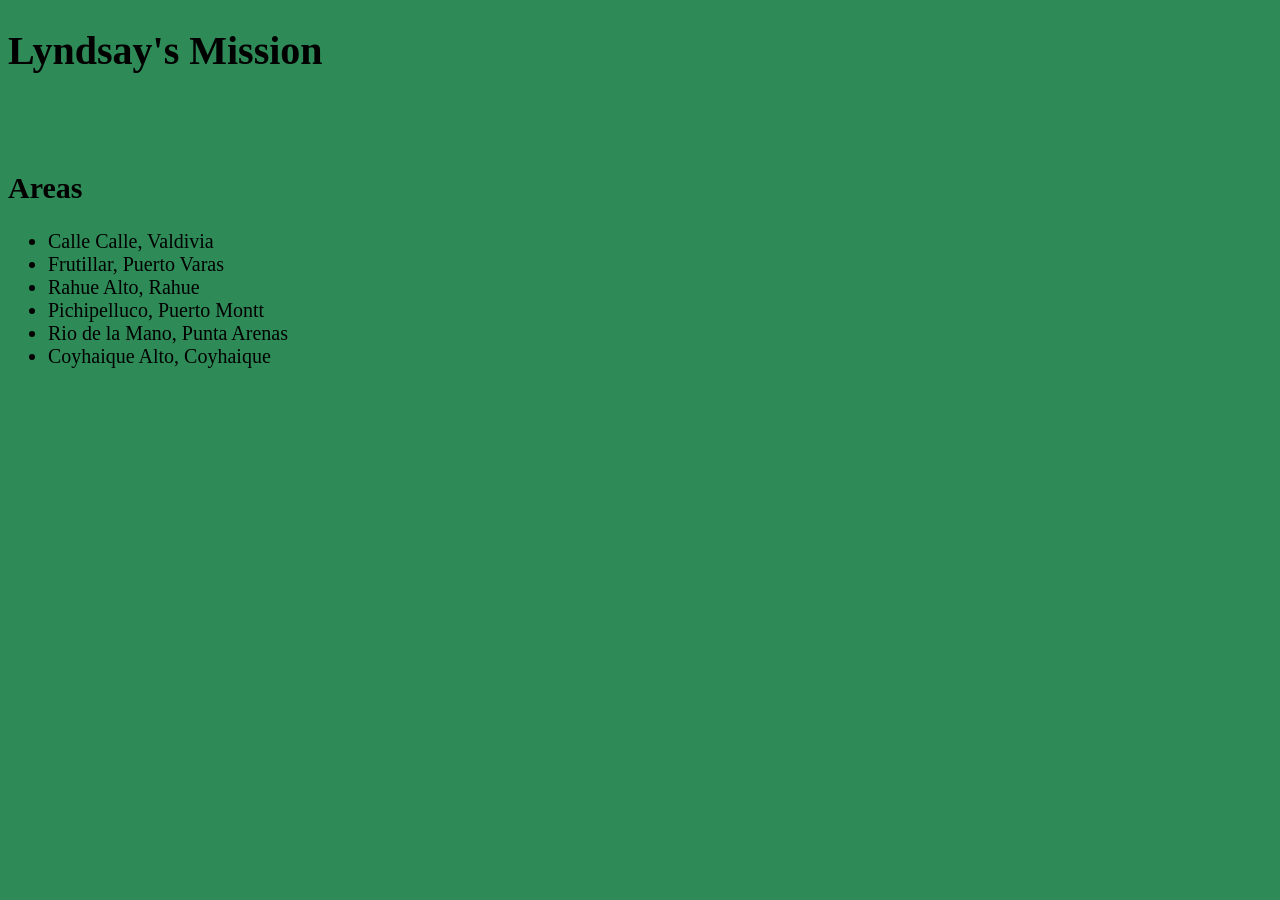
==== index.html @ b6b7c927 "Add files via upload" ====
<!DOCTYPE html>
<html lang="en">
<head>
    <meta charset="UTF-8">
    <meta name="viewport" content="width=device-width, initial-scale=1.0">
    <title>Document</title>
    <link rel="stylesheet" href="styles/indexstyles.css">
</head>
<body>
<h1>Lyndsay's Mission</h1> <br><br>
<h2>Areas</h2>
<ul>
    <li>Calle Calle, Valdivia </li>
        <li>Frutillar, Puerto Varas</li>
        <li>Rahue Alto, Rahue</li>
        <li>Pichipelluco, Puerto Montt</li>
        <li>Rio de la Mano, Punta Arenas</li>
        <li>Coyhaique Alto, Coyhaique</li>

</ul>
</body>
</html>
---- styles/indexstyles.css ----
body{
    background-color:seagreen;
    font-family: georgia;
    font-size: 20px;

}
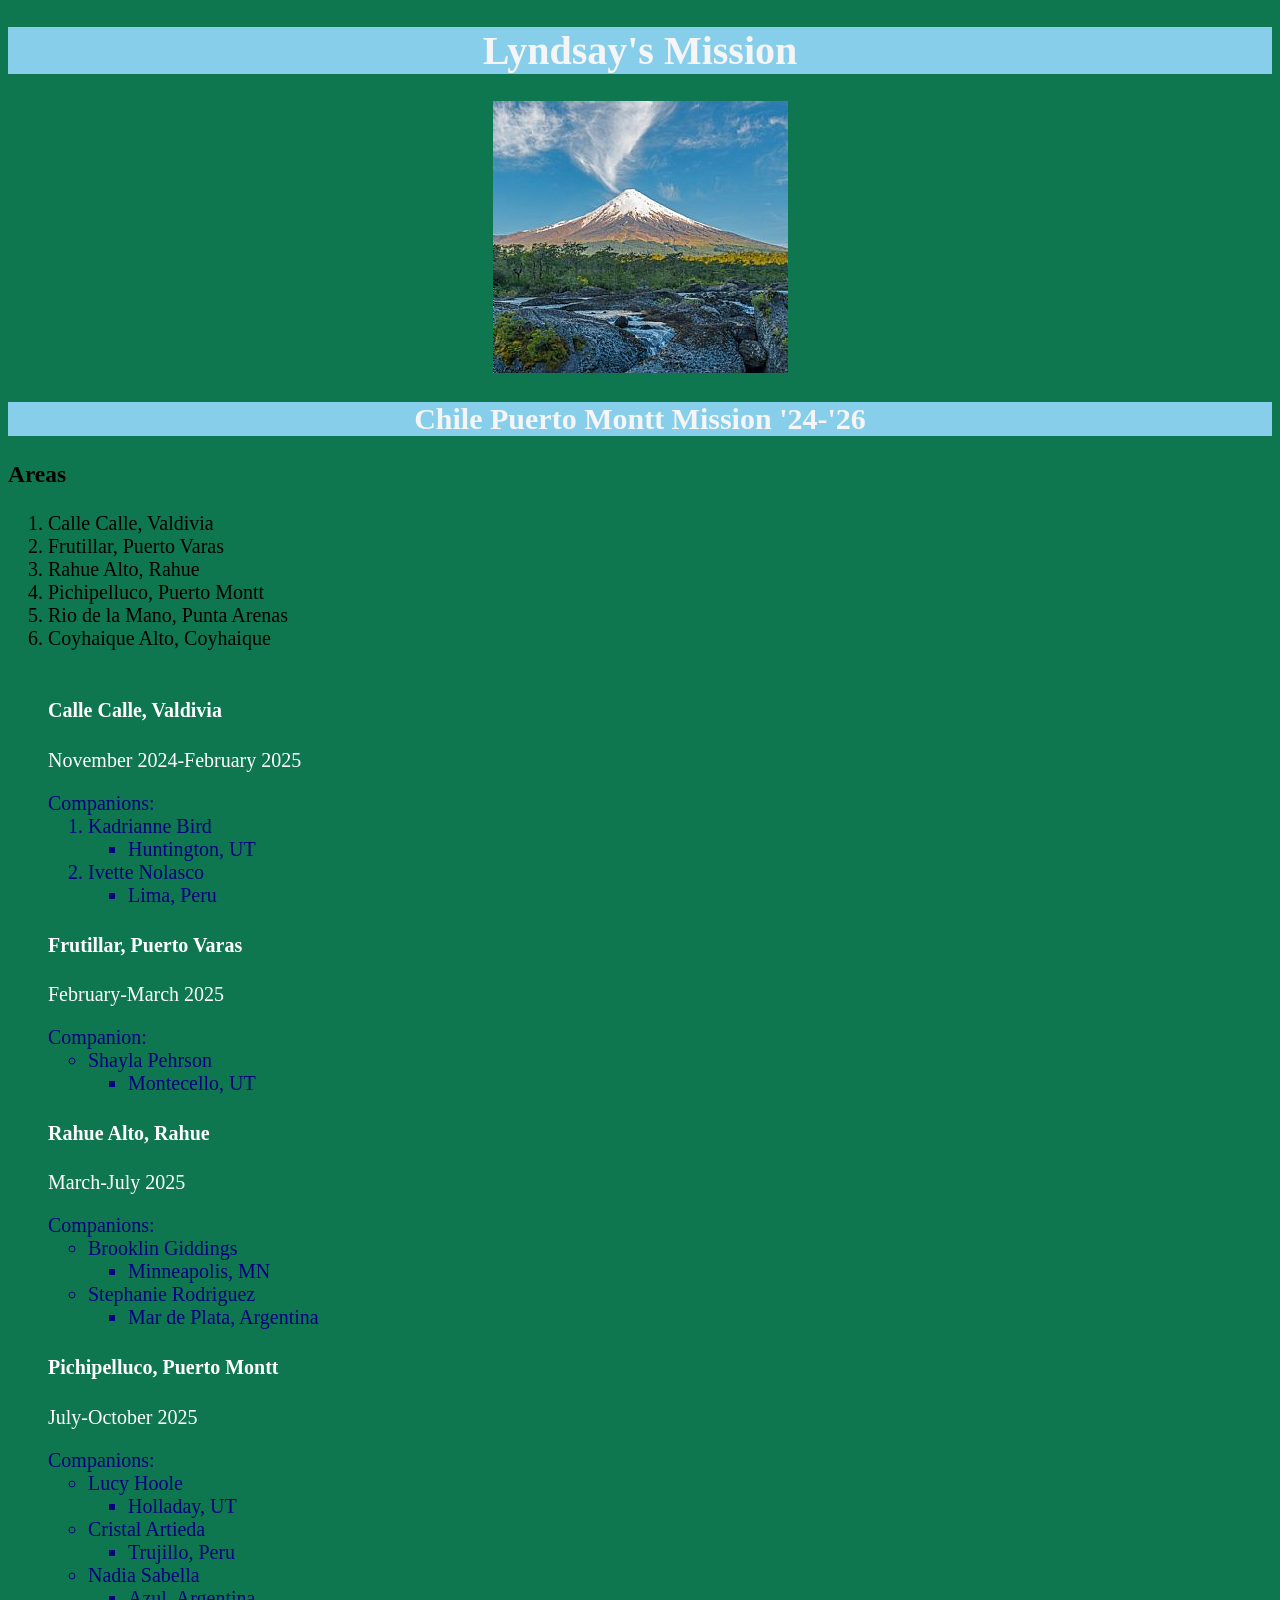
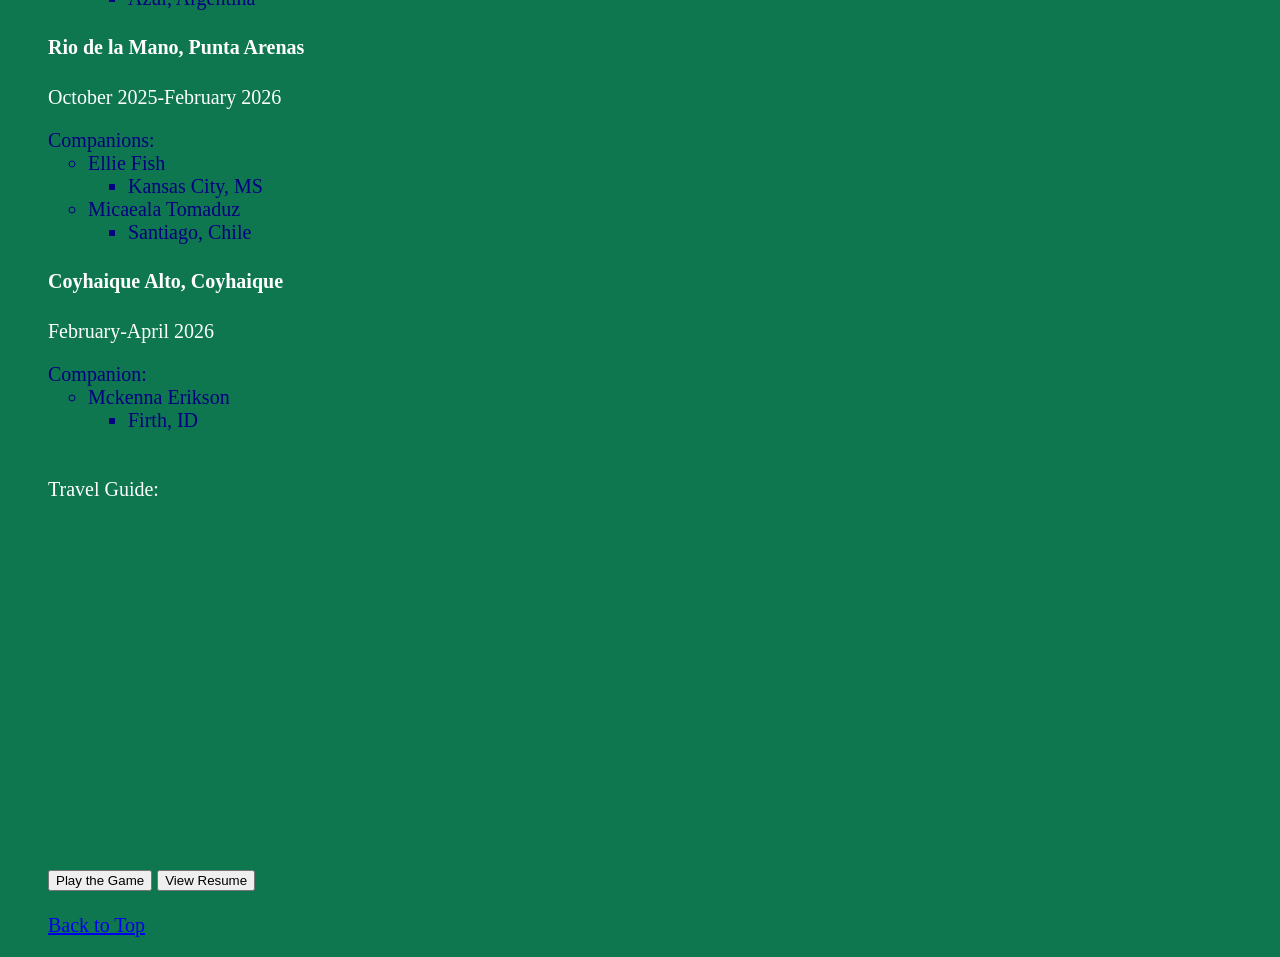
==== commit c8eed135: "Add files via upload" ====
--- a/index.html
+++ b/index.html
@@ -7,16 +7,107 @@
     <link rel="stylesheet" href="styles/indexstyles.css">
 </head>
 <body>
-<h1>Lyndsay's Mission</h1> <br><br>
-<h2>Areas</h2>
-<ul>
+<h1>Lyndsay's Mission</h1> <section id="top">   </section>
+<div class="image">
+<img src="images/Volcano Osorno.jpg" alt="Volcano Osorno">
+</div>
+<h2>Chile Puerto Montt Mission '24-'26</h2>
+<h3>Areas</h3>
+<ol>
     <li>Calle Calle, Valdivia </li>
+    </li></ul>
         <li>Frutillar, Puerto Varas</li>
         <li>Rahue Alto, Rahue</li>
         <li>Pichipelluco, Puerto Montt</li>
         <li>Rio de la Mano, Punta Arenas</li>
         <li>Coyhaique Alto, Coyhaique</li>
+<br> 
+<div class="areas">
+<h4>Calle Calle, Valdivia</h4> 
+<p> November 2024-February 2025</p>
+<div class="companions">
+Companions: 
+<ol>
+    <li>Kadrianne Bird</li>
+    <ul><li>Huntington, UT</li></ul>
+    <li>Ivette Nolasco</li>
+     <ul><li>Lima, Peru</li></ul>
+</ol>
+</div>
+<h4>Frutillar, Puerto Varas</h4> 
+<p> February-March 2025</p>
+<div class="companions">
+Companion: 
+<ul>
+    <li>Shayla Pehrson</li>
+     <ul><li>Montecello, UT</li></ul>
+</ul>
+</div>
+<h4>Rahue Alto, Rahue</h4>
+<p> March-July 2025</p>
+
+<div class="companions">
+Companions:
+<ul>
+    <li>Brooklin Giddings</li>
+     <ul><li>Minneapolis, MN</li></ul>
+    <li>Stephanie Rodriguez</li>
+     <ul><li>Mar de Plata, Argentina</li></ul>
 
 </ul>
+</div>
+
+<h4>Pichipelluco, Puerto Montt</h4>
+<p> July-October 2025</p>
+
+<div class="companions">
+Companions:
+<ul>
+    <li>Lucy Hoole</li>
+     <ul><li>Holladay, UT</li></ul>
+    <li>Cristal Artieda</li>
+     <ul><li>Trujillo, Peru</li></ul>
+    <li>Nadia Sabella</li>
+     <ul><li>Azul, Argentina</li></ul>
+</ul>
+</div>
+
+<h4>Rio de la Mano, Punta Arenas</h4>
+<p> October 2025-February 2026</p>
+<div class="companions">
+Companions:
+<ul>
+    <li>Ellie Fish</li>
+     <ul><li>Kansas City, MS</li></ul>
+    <li>Micaeala Tomaduz</li>
+     <ul><li>Santiago, Chile</li></ul>
+</ul>
+</div>
+<h4>Coyhaique Alto, Coyhaique</h4>
+<p> February-April 2026</p>
+<div class="companions">
+Companion:
+<ul>
+    <li>Mckenna Erikson</li>
+     <ul><li>Firth, ID</li></ul>
+</ul> </div>
+<br> <br> Travel Guide:
+
+</ul>
+<div class="image">
+<iframe width="560" height="315" src="https://www.youtube.com/embed/CeRh5Epg-3c?si=oqdI7HwSjzps9V4J" title="YouTube video player" frameborder="0" allow="accelerometer; autoplay; clipboard-write; encrypted-media; gyroscope; picture-in-picture; web-share" referrerpolicy="strict-origin-when-cross-origin" allowfullscreen></iframe>
+</div>
+<br><br>
+
+        <link href="pages/game.html"><button>Play the Game</button></link>
+
+        <link href="pages/resume.html"><button>View Resume</button></link>
+</ul>
+
+<br><br>
+<a href="#top">Back to Top</a>
+<div class="image">
+<div class='tableauPlaceholder' id='viz1781650203990' style='position: relative'><noscript><a href='#'><img alt='DASHBOARD ' src='https:&#47;&#47;public.tableau.com&#47;static&#47;images&#47;K3&#47;K3PSNSQQB&#47;1_rss.png' style='border: none' /></a></noscript><object class='tableauViz'  style='display:none;'><param name='host_url' value='https%3A%2F%2Fpublic.tableau.com%2F' /> <param name='embed_code_version' value='3' /> <param name='path' value='shared&#47;K3PSNSQQB' /> <param name='toolbar' value='yes' /><param name='static_image' value='https:&#47;&#47;public.tableau.com&#47;static&#47;images&#47;K3&#47;K3PSNSQQB&#47;1.png' /> <param name='animate_transition' value='yes' /><param name='display_static_image' value='yes' /><param name='display_spinner' value='yes' /><param name='display_overlay' value='yes' /><param name='display_count' value='yes' /><param name='language' value='en-US' /><param name='filter' value='_gl=1*39qq9f*_ga*NzAzNTI4NzcyLjE3ODExMTEwNTY.*_ga_8YLN0SNXVS*czE3ODE2NTAwMDAkbzIkZzEkdDE3ODE2NTAxMTgkajYwJGwwJGgw*_gcl_au*NTAxMzg0MjY2LjE3ODExMTEwNTY.' /></object></div>                <script type='text/javascript'>                    var divElement = document.getElementById('viz1781650203990');                    var vizElement = divElement.getElementsByTagName('object')[0];                    vizElement.style.width='1150px';vizElement.style.height='2027px';                    var scriptElement = document.createElement('script');                    scriptElement.src = 'https://public.tableau.com/javascripts/api/viz_v1.js';                    vizElement.parentNode.insertBefore(scriptElement, vizElement);                </script>
+</div>
 </body>
 </html>
--- a/styles/indexstyles.css
+++ b/styles/indexstyles.css
@@ -1,6 +1,25 @@
 body{
-    background-color:seagreen;
+    background-color:hsl(157, 79%, 26%);
     font-family: georgia;
     font-size: 20px;
 
+}
+h1,h2{
+    text-align: center;
+    color: whitesmoke;
+    font-family: Playfair Display;
+    background-color:skyblue
+}
+.areas{
+    color: white;
+}
+.companions{
+    color: navy;
+}
+
+.image{
+    display: block;
+    margin-left: auto;
+    margin-right: auto;
+    text-align: center;
 }
